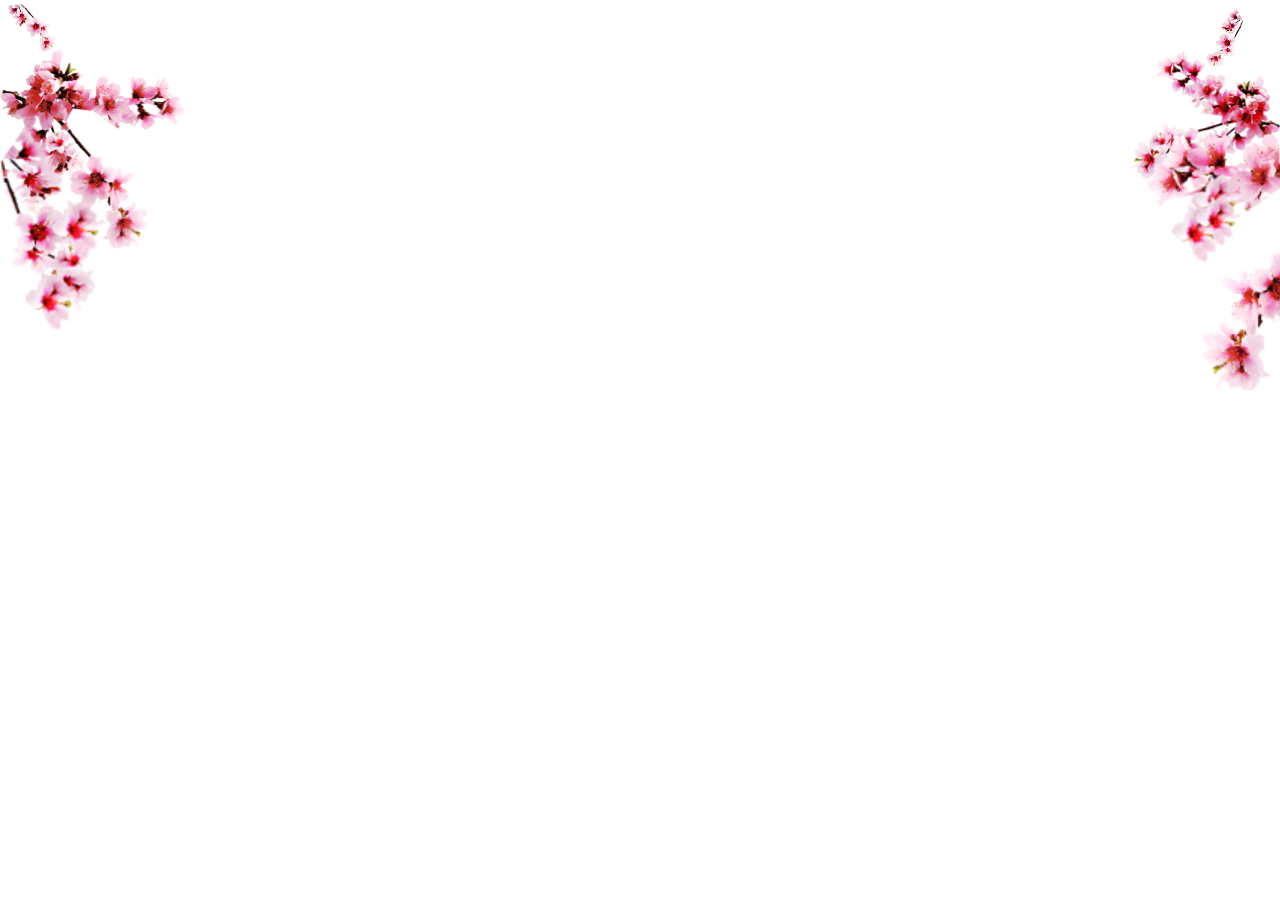
==== index.html @ 6c00d807 "aaa" ====
<!DOCTYPE html>
<html>
<head>
	<meta charset="UTF-8">
	<title>animation</title>
	<link rel="stylesheet" href="css/animation.css">
	<script src="js/animation.js"></script>
	<script>
		window.onload = function(){
			var loadQueue = new LoadQueue();
			loadQueue.addResource('l1','img/左侧花枝1.png');
			loadQueue.addResource('l2','img/左侧花枝2.png');
			loadQueue.addResource('l3','img/左侧花枝3.png');
			loadQueue.addResource('r1','img/右侧花枝1.png');
			loadQueue.addResource('r2','img/右侧花枝2.png');
			loadQueue.addResource('r3','img/右侧花枝3.png');
			loadQueue.addResource('h1','img/花朵1.png');
			loadQueue.addResource('h2','img/花朵2.png');
			loadQueue.load(function(res){
				var scene = new Scene(0,0,window.innerWidth,window.innerHeight);
				var layers = [];
					layers[1] = new Layer(1,0,0,window.innerWidth,window.innerHeight),
					layers[2] = new Layer(2,0,0,window.innerWidth,window.innerHeight),
					layers[3] = new Layer(3,0,0,window.innerWidth,window.innerHeight);
				for (var i=1;i<=3;++i){
					var ri = 'r'+i,
						li = 'l'+i;
					var l = new Sprite(res[li],0,50*(i-1),res[li].width/2,res[li].height/2),
						r = new Sprite(res[ri],window.innerWidth-res[ri].width/2,50*(i-1),res[ri].width/2,res[ri].height/2);
					layers[i].addSprite(l);
					layers[i].addPoint({x:l.x+40,y:l.y+40});
					layers[i].addPoint({x:l.x+45,y:l.y+100});
					layers[i].addPoint({x:l.x+15,y:l.y+115});
					layers[i].addSprite(r);
					layers[i].addPoint({x:r.x+38,y:r.y+20});
					layers[i].addPoint({x:r.x+40,y:r.y+45});
					layers[i].addPoint({x:r.x+15,y:r.y+45});
				}
				var flowerNum = 20;
				for (var i=0;i<flowerNum;++i){
					var hi = 'h'+((Math.random()*2+1)>>0);
					var layeri = (Math.random()*3+1)>>0;
					var pi=(Math.random()*6)>>0;
					var scale = Math.random()*0.2+0.8;
					// var h = new Sprite(res[hi],layers[layeri].pointList[pi].x,layers[layeri].pointList[pi].y,res[hi].width*scale,res[hi].height*scale,
					// 	{name:'func rotate transparent',vy:scale,path:null,pathIndex:0,angle:scale,
					// 	func:function(obj,action){
					// 		var swing = 20;
					// 		var f = [];
					// 		f[0] = function (x) {return 1/obj.size*swing*Math.sin(x/obj.size)};
					// 		f[1] = function (x) {return 1/obj.size*swing*Math.cos(x/obj.size)};
					// 		f[2] = function (x) {return -1/obj.size*swing*Math.cos(x/obj.size)};
					// 		f[3] = function (x) {return -1/obj.size*swing*Math.sin(x/obj.size)};
					// 		// f[4] = function (x) {return action.vy/2};
					// 		// f[5] = function (x) {return -action.vy/2};
					// 		if (!action.path) {
					// 			var index = (Math.random()*f.length)>>0;
					// 			action.path = f[index];
					// 			action.pathIndex = index;
					// 		}
					// 		for (var i=0,l=f.length;i<l;++i) {
					// 			if ((action.path(obj.y))>>0 == (f[i](obj.y))>>0 && action.pathIndex != i){
					// 				action.pathIndex = i;
					// 				action.path=f[action.pathIndex]
					// 				break;
					// 			}
					// 		}
					// 		return action.path(obj.y);
					// 	},opacityStart:200,autoRefresh:true});
					var h = new Sprite(res[hi],layers[layeri].pointList[pi].x,layers[layeri].pointList[pi].y,res[hi].width*scale,res[hi].height*scale,
						{name:'downtransparentrotate',opacityStart:200,autoRefresh:true});
					layers[layeri].addSprite(h);
				}
				for (var i=1;i<=3;++i){
					scene.addLayer(layers[i]);
				}
				scene.start();
			});
		}
	</script>
</head>
<body>
	<canvas id="myCanvas"></canvas>
</body>
</html>
---- css/animation.css ----
*{
	margin: 0;
	padding: 0;
}

#myCanvas{
	position: absolute;
}
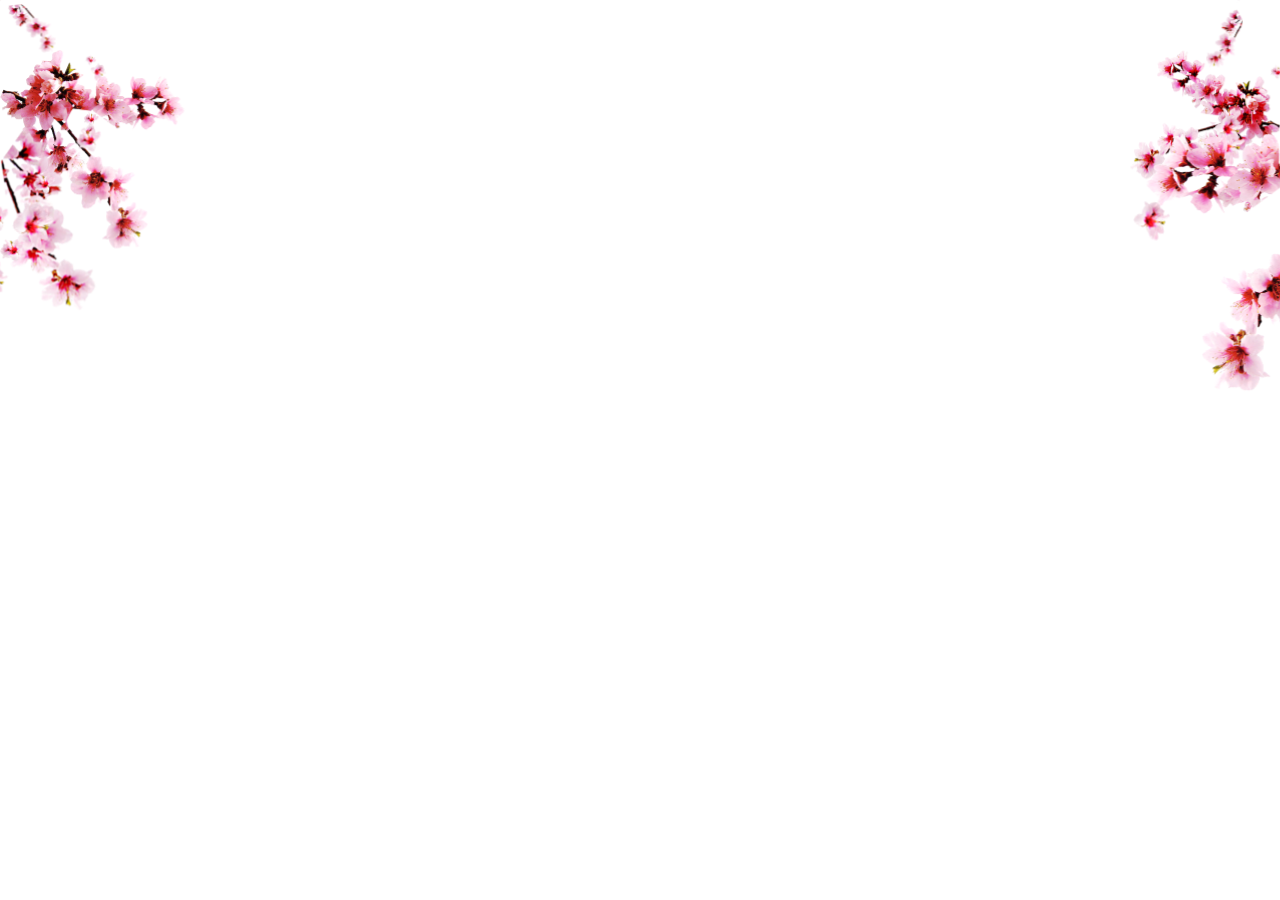
==== commit 574c2ccc: "aaaa" ====
--- a/index.html
+++ b/index.html
@@ -41,7 +41,7 @@
 					var hi = 'h'+((Math.random()*2+1)>>0);
 					var layeri = (Math.random()*3+1)>>0;
 					var pi=(Math.random()*6)>>0;
-					var scale = Math.random()*0.2+0.8;
+					var scale = Math.random()*0.5+0.5;
 					// var h = new Sprite(res[hi],layers[layeri].pointList[pi].x,layers[layeri].pointList[pi].y,res[hi].width*scale,res[hi].height*scale,
 					// 	{name:'func rotate transparent',vy:scale,path:null,pathIndex:0,angle:scale,
 					// 	func:function(obj,action){
@@ -68,7 +68,7 @@
 					// 		return action.path(obj.y);
 					// 	},opacityStart:200,autoRefresh:true});
 					var h = new Sprite(res[hi],layers[layeri].pointList[pi].x,layers[layeri].pointList[pi].y,res[hi].width*scale,res[hi].height*scale,
-						{name:'downtransparentrotate',opacityStart:200,autoRefresh:true});
+						{name:'downwavetransparentrotate',opacityStart:200,autoRefresh:true});
 					layers[layeri].addSprite(h);
 				}
 				for (var i=1;i<=3;++i){
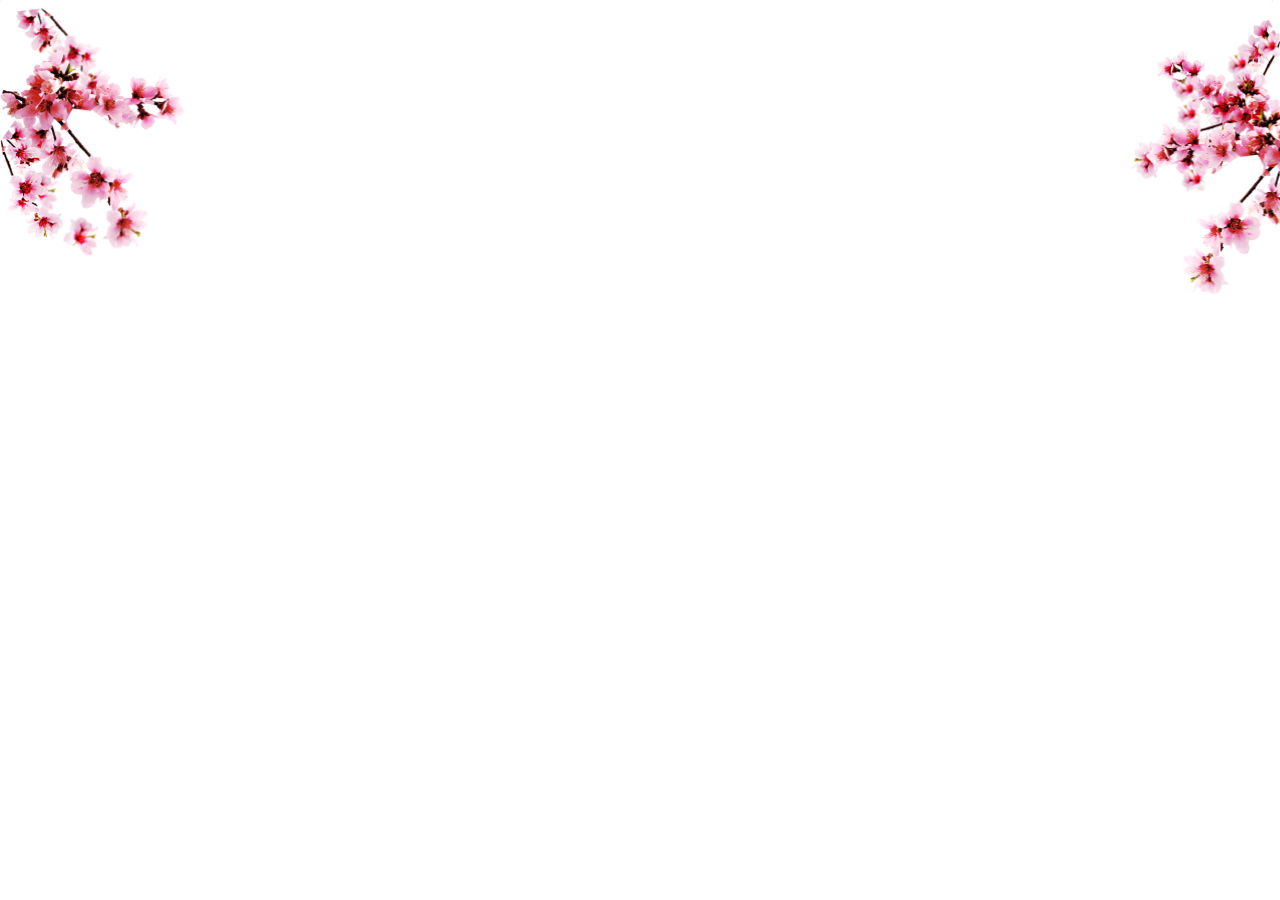
==== commit 1a7a0ff6: "aaa" ====
--- a/index.html
+++ b/index.html
@@ -19,9 +19,12 @@
 			loadQueue.load(function(res){
 				var scene = new Scene(0,0,window.innerWidth,window.innerHeight);
 				var layers = [];
-					layers[1] = new Layer(1,0,0,window.innerWidth,window.innerHeight),
-					layers[2] = new Layer(2,0,0,window.innerWidth,window.innerHeight),
-					layers[3] = new Layer(3,0,0,window.innerWidth,window.innerHeight);
+					layers[1] = new Layer(1),
+					layers[2] = new Layer(2),
+					layers[3] = new Layer(3);
+				for (var i=1;i<=3;++i){
+					scene.addLayer(layers[i]);
+				}
 				for (var i=1;i<=3;++i){
 					var ri = 'r'+i,
 						li = 'l'+i;
@@ -36,43 +39,17 @@
 					layers[i].addPoint({x:r.x+40,y:r.y+45});
 					layers[i].addPoint({x:r.x+15,y:r.y+45});
 				}
-				var flowerNum = 20;
+				var flowerNum = 10;
 				for (var i=0;i<flowerNum;++i){
 					var hi = 'h'+((Math.random()*2+1)>>0);
 					var layeri = (Math.random()*3+1)>>0;
 					var pi=(Math.random()*6)>>0;
+					var transform = Math.random()*0.4-0.2;
 					var scale = Math.random()*0.5+0.5;
-					// var h = new Sprite(res[hi],layers[layeri].pointList[pi].x,layers[layeri].pointList[pi].y,res[hi].width*scale,res[hi].height*scale,
-					// 	{name:'func rotate transparent',vy:scale,path:null,pathIndex:0,angle:scale,
-					// 	func:function(obj,action){
-					// 		var swing = 20;
-					// 		var f = [];
-					// 		f[0] = function (x) {return 1/obj.size*swing*Math.sin(x/obj.size)};
-					// 		f[1] = function (x) {return 1/obj.size*swing*Math.cos(x/obj.size)};
-					// 		f[2] = function (x) {return -1/obj.size*swing*Math.cos(x/obj.size)};
-					// 		f[3] = function (x) {return -1/obj.size*swing*Math.sin(x/obj.size)};
-					// 		// f[4] = function (x) {return action.vy/2};
-					// 		// f[5] = function (x) {return -action.vy/2};
-					// 		if (!action.path) {
-					// 			var index = (Math.random()*f.length)>>0;
-					// 			action.path = f[index];
-					// 			action.pathIndex = index;
-					// 		}
-					// 		for (var i=0,l=f.length;i<l;++i) {
-					// 			if ((action.path(obj.y))>>0 == (f[i](obj.y))>>0 && action.pathIndex != i){
-					// 				action.pathIndex = i;
-					// 				action.path=f[action.pathIndex]
-					// 				break;
-					// 			}
-					// 		}
-					// 		return action.path(obj.y);
-					// 	},opacityStart:200,autoRefresh:true});
-					var h = new Sprite(res[hi],layers[layeri].pointList[pi].x,layers[layeri].pointList[pi].y,res[hi].width*scale,res[hi].height*scale,
-						{name:'downwavetransparentrotate',opacityStart:200,autoRefresh:true});
+					var wave = Math.random()*2-1;
+					var h = new Sprite(res[hi],layers[layeri].pointList[pi].x,layers[layeri].pointList[pi].y,res[hi].width,res[hi].height,scale,
+						{name:'downwavetransparentrotatetransform',wave:wave,transform:transform,opacityStart:200,autoRefresh:true});
 					layers[layeri].addSprite(h);
-				}
-				for (var i=1;i<=3;++i){
-					scene.addLayer(layers[i]);
 				}
 				scene.start();
 			});
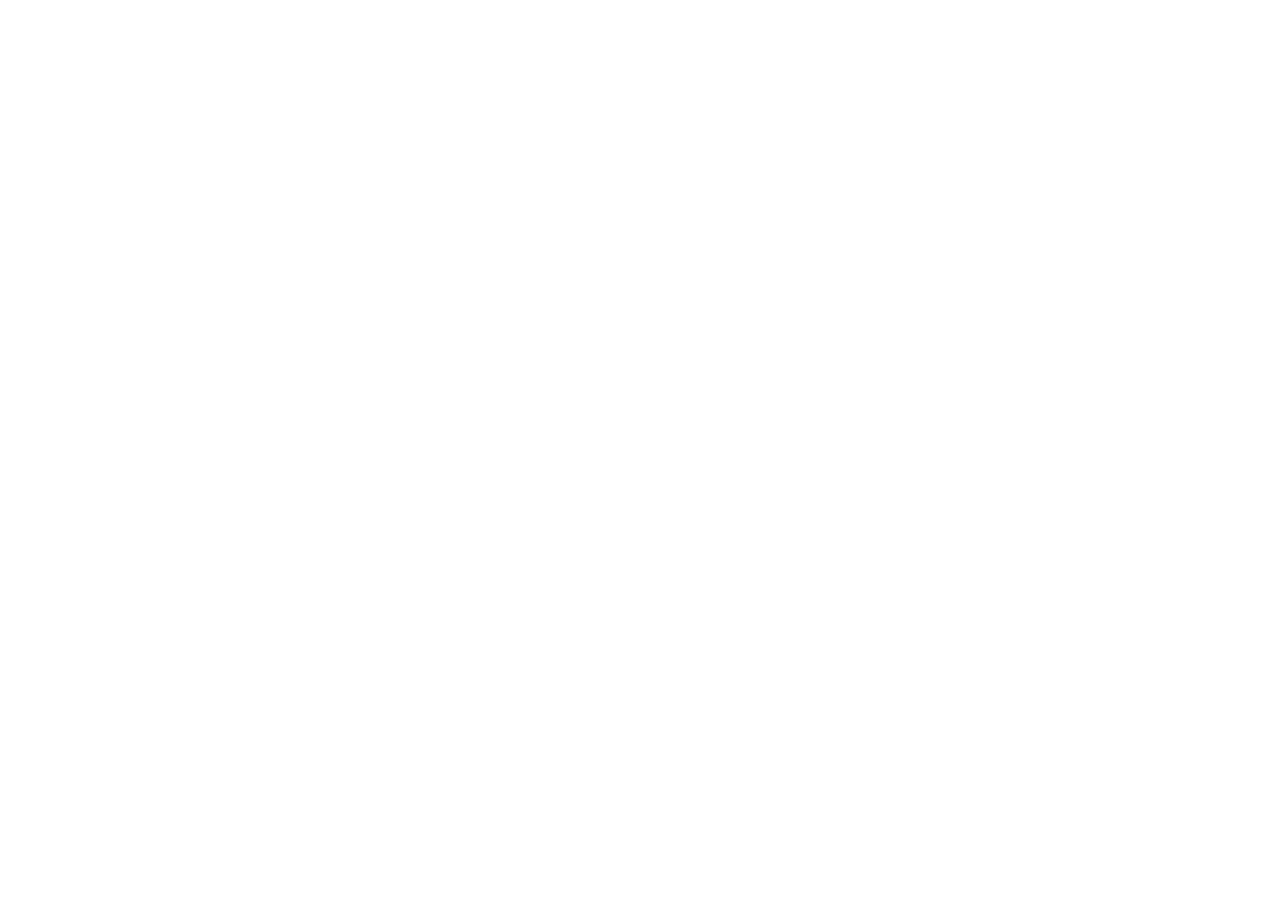
==== commit b896d376: "aaa" ====
--- a/index.html
+++ b/index.html
@@ -18,45 +18,45 @@
 			loadQueue.addResource('h2','img/花朵2.png');
 			loadQueue.load(function(res){
 				var scene = new Scene(0,0,window.innerWidth,window.innerHeight);
-				var layers = [];
-					layers[1] = new Layer(1),
-					layers[2] = new Layer(2),
-					layers[3] = new Layer(3);
-				for (var i=1;i<=3;++i){
-					scene.addLayer(layers[i]);
-				}
-				for (var i=1;i<=3;++i){
-					var ri = 'r'+i,
-						li = 'l'+i;
-					var l = new Sprite(res[li],0,50*(i-1),res[li].width/2,res[li].height/2),
-						r = new Sprite(res[ri],window.innerWidth-res[ri].width/2,50*(i-1),res[ri].width/2,res[ri].height/2);
-					layers[i].addSprite(l);
-					layers[i].addPoint({x:l.x+40,y:l.y+40});
-					layers[i].addPoint({x:l.x+45,y:l.y+100});
-					layers[i].addPoint({x:l.x+15,y:l.y+115});
-					layers[i].addSprite(r);
-					layers[i].addPoint({x:r.x+38,y:r.y+20});
-					layers[i].addPoint({x:r.x+40,y:r.y+45});
-					layers[i].addPoint({x:r.x+15,y:r.y+45});
-				}
-				var flowerNum = 10;
-				for (var i=0;i<flowerNum;++i){
-					var hi = 'h'+((Math.random()*2+1)>>0);
-					var layeri = (Math.random()*3+1)>>0;
-					var pi=(Math.random()*6)>>0;
-					var transform = Math.random()*0.4-0.2;
-					var scale = Math.random()*0.5+0.5;
-					var wave = Math.random()*2-1;
-					var h = new Sprite(res[hi],layers[layeri].pointList[pi].x,layers[layeri].pointList[pi].y,res[hi].width,res[hi].height,scale,
-						{name:'downwavetransparentrotatetransform',wave:wave,transform:transform,opacityStart:200,autoRefresh:true});
-					layers[layeri].addSprite(h);
-				}
+				// var layers = [];
+				// 	layers[1] = new Layer(1),
+				// 	layers[2] = new Layer(2),
+				// 	layers[3] = new Layer(3);
+				// for (var i=1;i<=3;++i){
+				// 	scene.addLayer(layers[i]);
+				// }
+				// for (var i=1;i<=3;++i){
+				// 	var ri = 'r'+i,
+				// 		li = 'l'+i;
+				// 	var l = new Sprite(res[li],0,50*(i-1),res[li].width/2,res[li].height/2),
+				// 		r = new Sprite(res[ri],window.innerWidth-res[ri].width/2,50*(i-1),res[ri].width/2,res[ri].height/2);
+				// 	layers[i].addSprite(l);
+				// 	layers[i].addDrawRect({top:l.y+40,bottom:l.y+115,left:l.x+15,right:l.x+45});
+				// 	layers[i].addSprite(r);
+				// 	layers[i].addDrawRect({top:r.y+20,bottom:r.y+115,left:r.x+15,right:r.x+50});
+				// }
+				// var flowerNum = 10;
+				// for (var i=0;i<flowerNum;++i){
+				// 	var hi = 'h'+((Math.random()*2+1)>>0);
+				// 	var layeri = (Math.random()*3+1)>>0;
+				// 	var transform = Math.random()*0.4-0.2;
+				// 	var scale = Math.random()*0.5+0.5;
+				// 	var wave = Math.random()*2-1;
+				// 	var pi=(Math.random()*layers[layeri].rectList.length)>>0;
+				// 	var drawRect = layers[layeri].rectList[pi];
+				// 	var randomY = Math.random()*(drawRect.bottom-drawRect.top)+drawRect.top;
+				// 	var randomX = Math.random()*(drawRect.right-drawRect.left)+drawRect.left;
+				// 	var swing = Math.random()*10+40;
+				// 	var h = new Sprite(res[hi],randomX,randomY,res[hi].width,res[hi].height,scale,
+				// 		{name:'downwavetransparentrotatetransform',wave:wave,swing:swing,transform:transform,opacityStart:200,autoRefresh:true});
+				// 	layers[layeri].addSprite(h);
+				// }
+				// // scene.setEnvironment(5,-5,5.5,-2.5,2000);
 				scene.start();
 			});
 		}
 	</script>
 </head>
 <body>
-	<canvas id="myCanvas"></canvas>
 </body>
 </html>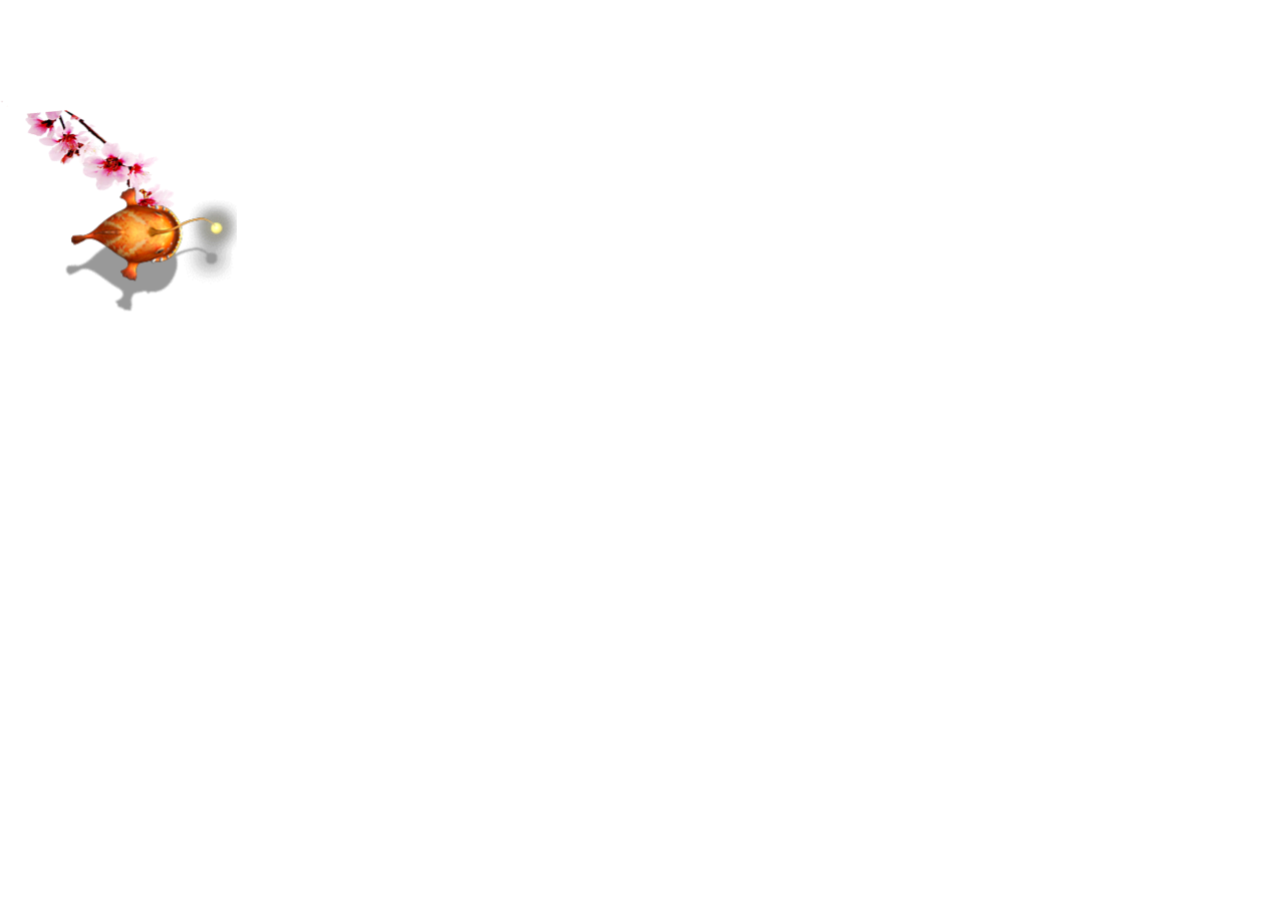
==== commit facfe353: "add frames" ====
--- a/index.html
+++ b/index.html
@@ -9,49 +9,85 @@
 		window.onload = function(){
 			var loadQueue = new LoadQueue();
 			loadQueue.addResource('l1','img/左侧花枝1.png');
-			loadQueue.addResource('l2','img/左侧花枝2.png');
-			loadQueue.addResource('l3','img/左侧花枝3.png');
-			loadQueue.addResource('r1','img/右侧花枝1.png');
-			loadQueue.addResource('r2','img/右侧花枝2.png');
-			loadQueue.addResource('r3','img/右侧花枝3.png');
-			loadQueue.addResource('h1','img/花朵1.png');
-			loadQueue.addResource('h2','img/花朵2.png');
+			// loadQueue.addResource('l2','img/左侧花枝2.png');
+			// loadQueue.addResource('l3','img/左侧花枝3.png');
+			// loadQueue.addResource('r1','img/右侧花枝1.png');
+			// loadQueue.addResource('r2','img/右侧花枝2.png');
+			// loadQueue.addResource('r3','img/右侧花枝3.png');
+			// loadQueue.addResource('h1','img/花朵1.png');
+			// loadQueue.addResource('h2','img/花朵2.png');
+			loadQueue.addResource('fish','img/fish.png');
 			loadQueue.load(function(res){
-				var scene = new Scene(0,0,window.innerWidth,window.innerHeight);
-				// var layers = [];
-				// 	layers[1] = new Layer(1),
-				// 	layers[2] = new Layer(2),
-				// 	layers[3] = new Layer(3);
-				// for (var i=1;i<=3;++i){
-				// 	scene.addLayer(layers[i]);
-				// }
-				// for (var i=1;i<=3;++i){
-				// 	var ri = 'r'+i,
-				// 		li = 'l'+i;
-				// 	var l = new Sprite(res[li],0,50*(i-1),res[li].width/2,res[li].height/2),
-				// 		r = new Sprite(res[ri],window.innerWidth-res[ri].width/2,50*(i-1),res[ri].width/2,res[ri].height/2);
-				// 	layers[i].addSprite(l);
-				// 	layers[i].addDrawRect({top:l.y+40,bottom:l.y+115,left:l.x+15,right:l.x+45});
-				// 	layers[i].addSprite(r);
-				// 	layers[i].addDrawRect({top:r.y+20,bottom:r.y+115,left:r.x+15,right:r.x+50});
-				// }
-				// var flowerNum = 10;
-				// for (var i=0;i<flowerNum;++i){
-				// 	var hi = 'h'+((Math.random()*2+1)>>0);
-				// 	var layeri = (Math.random()*3+1)>>0;
-				// 	var transform = Math.random()*0.4-0.2;
-				// 	var scale = Math.random()*0.5+0.5;
-				// 	var wave = Math.random()*2-1;
-				// 	var pi=(Math.random()*layers[layeri].rectList.length)>>0;
-				// 	var drawRect = layers[layeri].rectList[pi];
-				// 	var randomY = Math.random()*(drawRect.bottom-drawRect.top)+drawRect.top;
-				// 	var randomX = Math.random()*(drawRect.right-drawRect.left)+drawRect.left;
-				// 	var swing = Math.random()*10+40;
-				// 	var h = new Sprite(res[hi],randomX,randomY,res[hi].width,res[hi].height,scale,
-				// 		{name:'downwavetransparentrotatetransform',wave:wave,swing:swing,transform:transform,opacityStart:200,autoRefresh:true});
-				// 	layers[layeri].addSprite(h);
-				// }
-				// // scene.setEnvironment(5,-5,5.5,-2.5,2000);
+			var scene = new Scene(0,0,window.innerWidth,window.innerHeight);
+			var layer = new Layer(1).addTo(scene);
+			layer.addDrawRect({top:0,bottom:115,left:15,right:45});
+			
+			// 	var flowerNum = 10;
+			// 	for (var i=0;i<flowerNum;++i){
+			// 		var hi = 'h'+((Math.random()*2+1)>>0);
+			// 		var layeri = (Math.random()*3+1)>>0;
+			// 		var transform = Math.random()*0.4-0.2;
+			// 		var wave = Math.random()*2-1;
+			// 		var pi=(Math.random()*layers[layeri].rectList.length)>>0;
+			// 		var drawRect = layers[layeri].rectList[pi];
+			// 		var randomY = Math.random()*(drawRect.bottom-drawRect.top)+drawRect.top;
+			// 		var randomX = Math.random()*(drawRect.right-drawRect.left)+drawRect.left;
+			// 		var swing = Math.random()*10+40;
+			// 		var h = new Sprite({
+			// 			img: res[hi],
+			// 			x: randomX,
+			// 			y: randomY,
+			// 			width: res[hi].width,
+			// 			height: res[hi].height,
+			// 			action: {
+			// 				name:'downwavetransparentrotatetransform',
+			// 				wave:wave,
+			// 				swing:swing,
+			// 				transform:transform,
+			// 				opacityStart:200,
+			// 				autoRefresh:true
+			// 			}
+			// 		});
+			// 		layers[layeri].addSprite(h);
+			// 	}
+				
+
+				var atlas = new TextureAtlas({
+				    image: res['fish'],
+				    width: res['fish'].width,
+				    height: res['fish'].height,
+				    frames: {
+				        frameWidth: 174,
+				        frameHeight: 126,
+				        numFrames: 12
+				    },
+				    sprites: {
+				        fish: {from:0,to:7}
+				    }
+				});
+				var l1 = new Sprite({
+					frames: res['l1'],
+					x: 0,
+				    y: 100,
+				    width: 174,
+				    height:126,
+				}).addTo(layer);
+				var fish = new Sprite({
+				    frames: atlas.getSprite('fish'),
+				    x: 0,
+				    y: 100,
+				    width: 174,
+				    height:126,
+				    interval: 50,
+				    loop: true,
+				    v:{
+				    	x:1,
+				    	y:1
+				    },
+				    action: {name:"down",autoRefresh:true}
+				}).addTo(layer);
+				// console.log(fish);
+				scene.setEnvironment(5,-5,5.5,-2.5,2000);
 				scene.start();
 			});
 		}
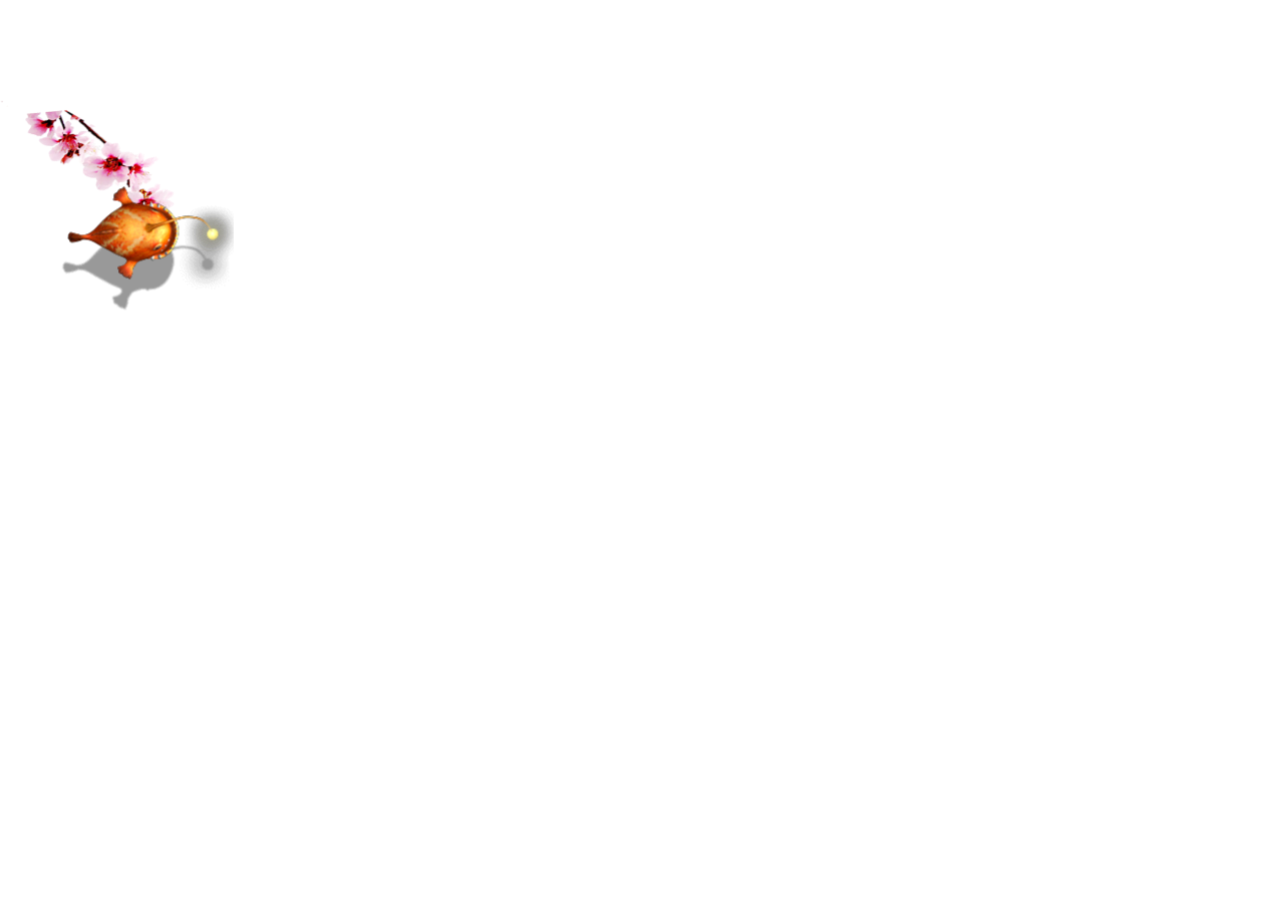
==== commit 091b910b: "add frames" ====
--- a/index.html
+++ b/index.html
@@ -7,7 +7,7 @@
 	<script src="js/animation.js"></script>
 	<script>
 		window.onload = function(){
-			var loadQueue = new LoadQueue();
+			var loadQueue = new Anim.LoadQueue();
 			loadQueue.addResource('l1','img/左侧花枝1.png');
 			// loadQueue.addResource('l2','img/左侧花枝2.png');
 			// loadQueue.addResource('l3','img/左侧花枝3.png');
@@ -18,8 +18,8 @@
 			// loadQueue.addResource('h2','img/花朵2.png');
 			loadQueue.addResource('fish','img/fish.png');
 			loadQueue.load(function(res){
-			var scene = new Scene(0,0,window.innerWidth,window.innerHeight);
-			var layer = new Layer(1).addTo(scene);
+			var scene = new Anim.Scene(0,0,window.innerWidth,window.innerHeight);
+			var layer = new Anim.Layer(1).addTo(scene);
 			layer.addDrawRect({top:0,bottom:115,left:15,right:45});
 			
 			// 	var flowerNum = 10;
@@ -52,7 +52,7 @@
 			// 	}
 				
 
-				var atlas = new TextureAtlas({
+				var atlas = new Anim.TextureAtlas({
 				    image: res['fish'],
 				    width: res['fish'].width,
 				    height: res['fish'].height,
@@ -65,14 +65,14 @@
 				        fish: {from:0,to:7}
 				    }
 				});
-				var l1 = new Sprite({
+				var l1 = new Anim.Sprite({
 					frames: res['l1'],
 					x: 0,
 				    y: 100,
 				    width: 174,
 				    height:126,
 				}).addTo(layer);
-				var fish = new Sprite({
+				var fish = new Anim.Sprite({
 				    frames: atlas.getSprite('fish'),
 				    x: 0,
 				    y: 100,
@@ -80,11 +80,8 @@
 				    height:126,
 				    interval: 50,
 				    loop: true,
-				    v:{
-				    	x:1,
-				    	y:1
-				    },
-				    action: {name:"down",autoRefresh:true}
+				    v: {x:1,y:1},
+				    action: {name:"downwave",wave:1,swing:100,autoRefresh:true}
 				}).addTo(layer);
 				// console.log(fish);
 				scene.setEnvironment(5,-5,5.5,-2.5,2000);
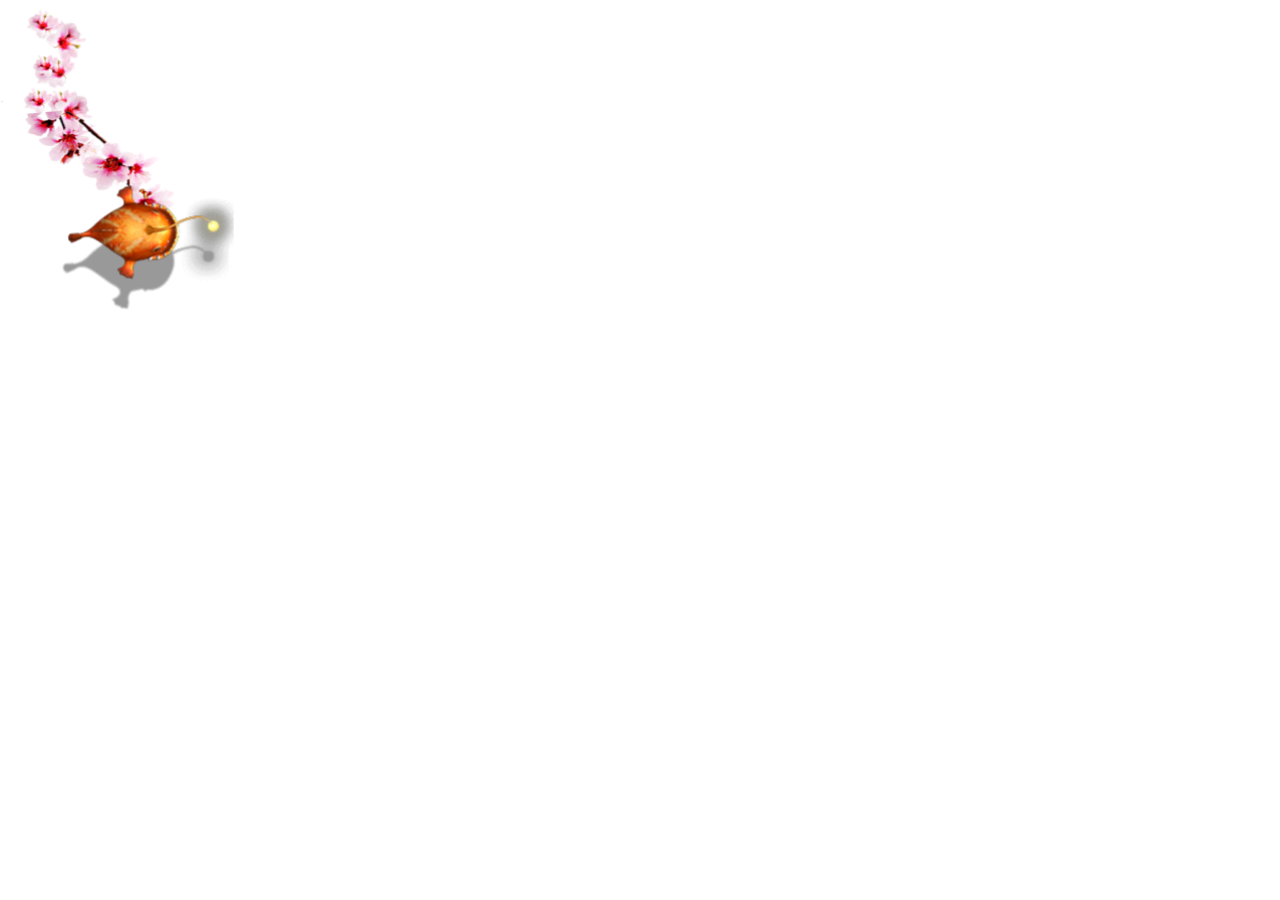
==== commit bd057c66: "add frames" ====
--- a/index.html
+++ b/index.html
@@ -9,47 +9,46 @@
 		window.onload = function(){
 			var loadQueue = new Anim.LoadQueue();
 			loadQueue.addResource('l1','img/左侧花枝1.png');
-			// loadQueue.addResource('l2','img/左侧花枝2.png');
-			// loadQueue.addResource('l3','img/左侧花枝3.png');
-			// loadQueue.addResource('r1','img/右侧花枝1.png');
-			// loadQueue.addResource('r2','img/右侧花枝2.png');
-			// loadQueue.addResource('r3','img/右侧花枝3.png');
-			// loadQueue.addResource('h1','img/花朵1.png');
-			// loadQueue.addResource('h2','img/花朵2.png');
+			loadQueue.addResource('l2','img/左侧花枝2.png');
+			loadQueue.addResource('l3','img/左侧花枝3.png');
+			loadQueue.addResource('r1','img/右侧花枝1.png');
+			loadQueue.addResource('r2','img/右侧花枝2.png');
+			loadQueue.addResource('r3','img/右侧花枝3.png');
+			loadQueue.addResource('h1','img/花朵1.png');
+			loadQueue.addResource('h2','img/花朵2.png');
 			loadQueue.addResource('fish','img/fish.png');
 			loadQueue.load(function(res){
 			var scene = new Anim.Scene(0,0,window.innerWidth,window.innerHeight);
 			var layer = new Anim.Layer(1).addTo(scene);
 			layer.addDrawRect({top:0,bottom:115,left:15,right:45});
 			
-			// 	var flowerNum = 10;
-			// 	for (var i=0;i<flowerNum;++i){
-			// 		var hi = 'h'+((Math.random()*2+1)>>0);
-			// 		var layeri = (Math.random()*3+1)>>0;
-			// 		var transform = Math.random()*0.4-0.2;
-			// 		var wave = Math.random()*2-1;
-			// 		var pi=(Math.random()*layers[layeri].rectList.length)>>0;
-			// 		var drawRect = layers[layeri].rectList[pi];
-			// 		var randomY = Math.random()*(drawRect.bottom-drawRect.top)+drawRect.top;
-			// 		var randomX = Math.random()*(drawRect.right-drawRect.left)+drawRect.left;
-			// 		var swing = Math.random()*10+40;
-			// 		var h = new Sprite({
-			// 			img: res[hi],
-			// 			x: randomX,
-			// 			y: randomY,
-			// 			width: res[hi].width,
-			// 			height: res[hi].height,
-			// 			action: {
-			// 				name:'downwavetransparentrotatetransform',
-			// 				wave:wave,
-			// 				swing:swing,
-			// 				transform:transform,
-			// 				opacityStart:200,
-			// 				autoRefresh:true
-			// 			}
-			// 		});
-			// 		layers[layeri].addSprite(h);
-			// 	}
+				var flowerNum = 10;
+				for (var i=0;i<flowerNum;++i){
+					var hi = 'h'+((Math.random()*2+1)>>0);
+					var transform = Math.random()*0.4-0.2;
+					var wave = Math.random()*2-1;
+					var drawRect = layer.rectList[0];
+					var randomY = Math.random()*(drawRect.bottom-drawRect.top)+drawRect.top;
+					var randomX = Math.random()*(drawRect.right-drawRect.left)+drawRect.left;
+					var swing = Math.random()*10+40;
+					var rotate = Math.random()*40+20;
+					var h = new Anim.Sprite({
+						frames: res[hi],
+						x: randomX,
+						y: randomY,
+						width: res[hi].width,
+						height: res[hi].height,
+						action: {
+							name:'downwavetransparentrotatetransform',
+							rotate:rotate,
+							wave:wave,
+							swing:swing,
+							transform:transform,
+							opacityStart:200,
+							autoRefresh:true
+						}
+					}).addTo(layer);
+				}
 				
 
 				var atlas = new Anim.TextureAtlas({
@@ -83,7 +82,6 @@
 				    v: {x:1,y:1},
 				    action: {name:"downwave",wave:1,swing:100,autoRefresh:true}
 				}).addTo(layer);
-				// console.log(fish);
 				scene.setEnvironment(5,-5,5.5,-2.5,2000);
 				scene.start();
 			});
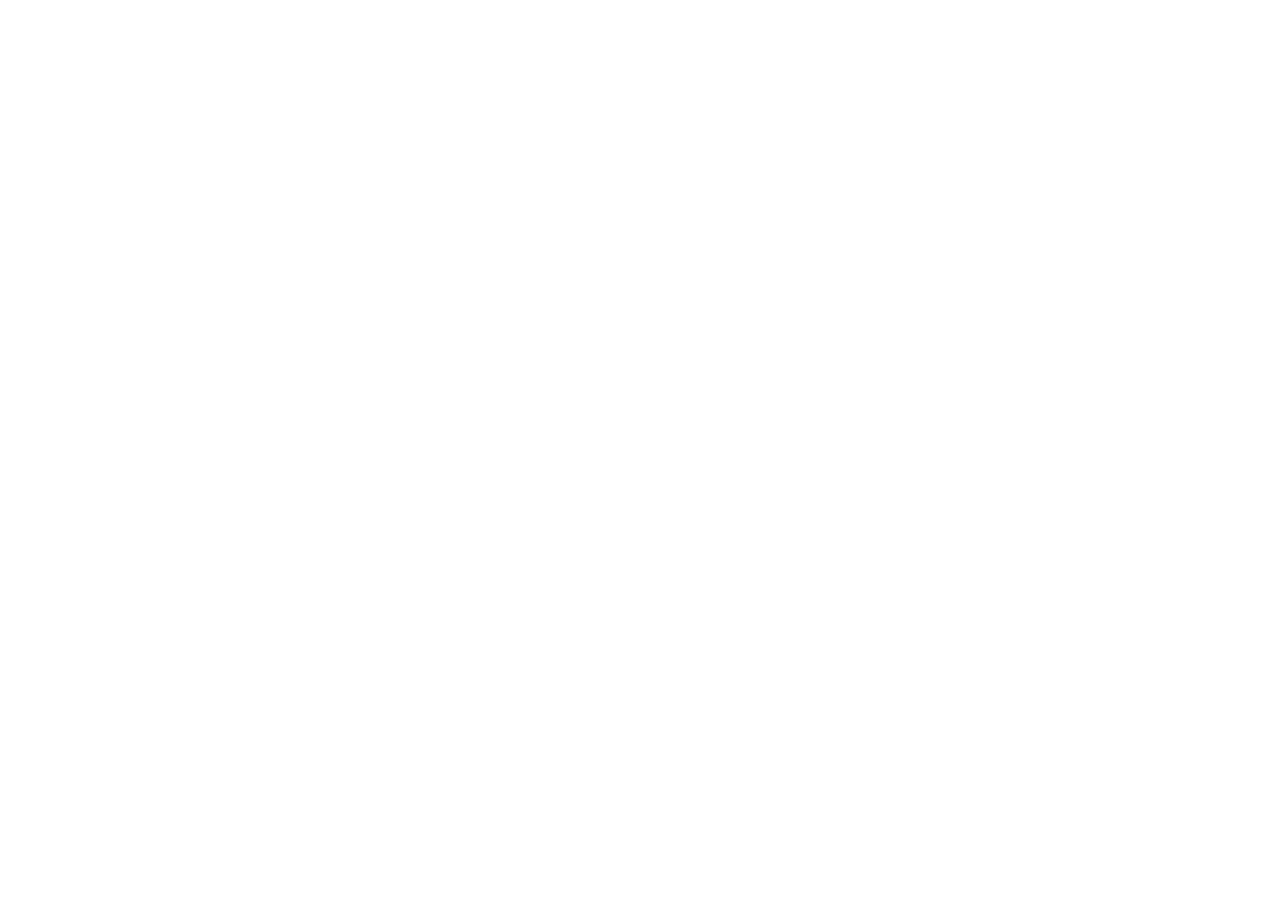
==== commit a89e7535: "a" ====
--- a/index.html
+++ b/index.html
@@ -22,33 +22,33 @@
 			var layer = new Anim.Layer(1).addTo(scene);
 			layer.addDrawRect({top:0,bottom:115,left:15,right:45});
 			
-				var flowerNum = 10;
-				for (var i=0;i<flowerNum;++i){
-					var hi = 'h'+((Math.random()*2+1)>>0);
-					var transform = Math.random()*0.4-0.2;
-					var wave = Math.random()*2-1;
-					var drawRect = layer.rectList[0];
-					var randomY = Math.random()*(drawRect.bottom-drawRect.top)+drawRect.top;
-					var randomX = Math.random()*(drawRect.right-drawRect.left)+drawRect.left;
-					var swing = Math.random()*10+40;
-					var rotate = Math.random()*40+20;
-					var h = new Anim.Sprite({
-						frames: res[hi],
-						x: randomX,
-						y: randomY,
-						width: res[hi].width,
-						height: res[hi].height,
-						action: {
-							name:'downwavetransparentrotatetransform',
-							rotate:rotate,
-							wave:wave,
-							swing:swing,
-							transform:transform,
-							opacityStart:200,
-							autoRefresh:true
-						}
-					}).addTo(layer);
-				}
+				// var flowerNum = 10;
+				// for (var i=0;i<flowerNum;++i){
+				// 	var hi = 'h'+((Math.random()*2+1)>>0);
+				// 	var transform = Math.random()*0.4-0.2;
+				// 	var wave = Math.random()*2-1;
+				// 	var drawRect = layer.rectList[0];
+				// 	var randomY = Math.random()*(drawRect.bottom-drawRect.top)+drawRect.top;
+				// 	var randomX = Math.random()*(drawRect.right-drawRect.left)+drawRect.left;
+				// 	var swing = Math.random()*10+40;
+				// 	var rotate = Math.random()*40+20;
+				// 	var h = new Anim.Sprite({
+				// 		frames: res[hi],
+				// 		x: randomX,
+				// 		y: randomY,
+				// 		width: res[hi].width,
+				// 		height: res[hi].height,
+				// 		action: {
+				// 			name:'downwavetransparentrotatetransform',
+				// 			rotate:rotate,
+				// 			wave:wave,
+				// 			swing:swing,
+				// 			transform:transform,
+				// 			opacityStart:200,
+				// 			autoRefresh:true
+				// 		}
+				// 	}).addTo(layer);
+				// }
 				
 
 				var atlas = new Anim.TextureAtlas({
@@ -79,10 +79,12 @@
 				    height:126,
 				    interval: 50,
 				    loop: true,
-				    v: {x:1,y:1},
-				    action: {name:"downwave",wave:1,swing:100,autoRefresh:true}
+				    v: {x:0,y:0},
+				    action: {name:"move",autoRefresh:true}
 				}).addTo(layer);
-				scene.setEnvironment(5,-5,5.5,-2.5,2000);
+				fish.turn();
+				console.log(fish.getImageData());
+				// scene.setEnvironment(5,-5,5.5,-2.5,2000);
 				scene.start();
 			});
 		}
